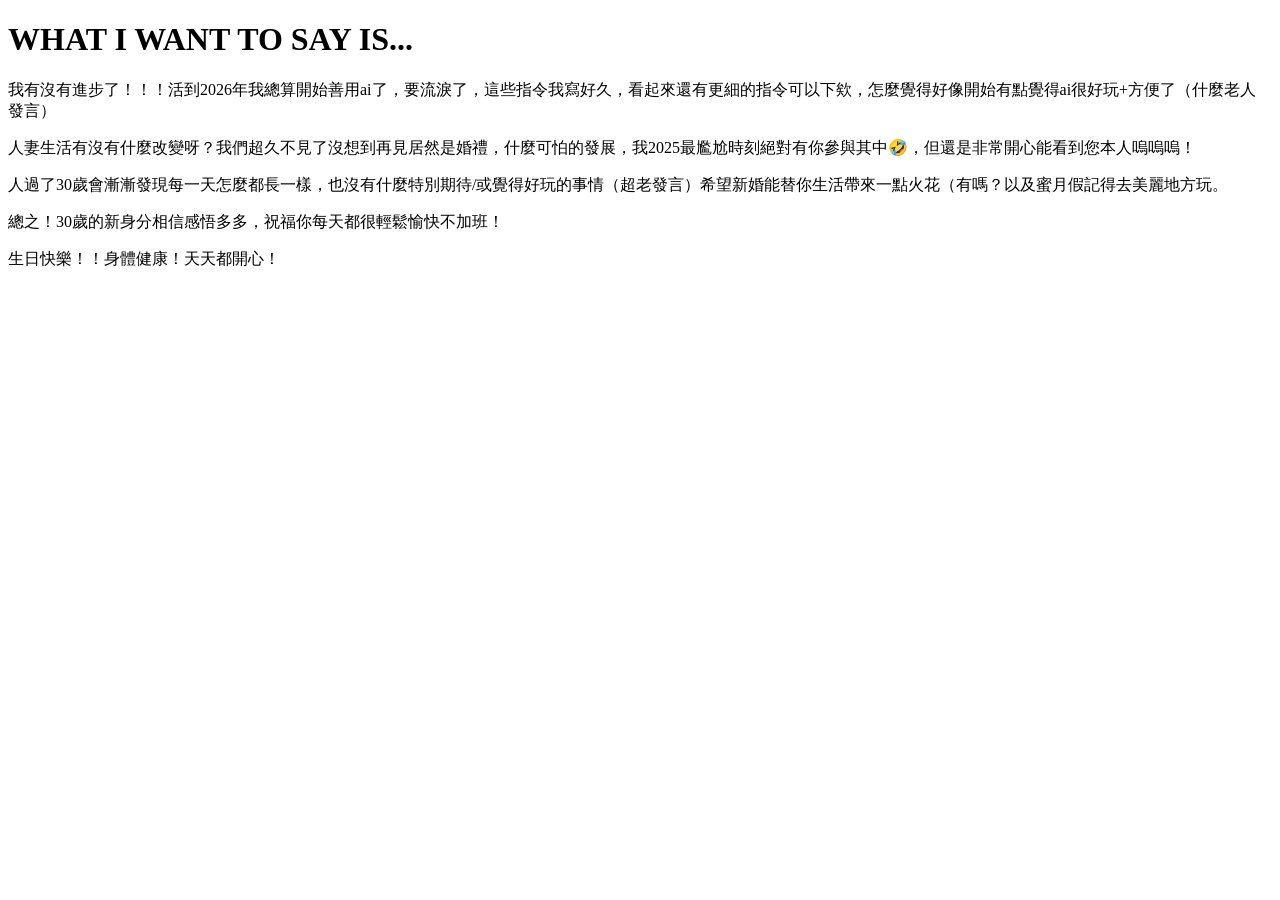
==== message.html @ 63c7aa55 "Create message.html" ====
<!DOCTYPE html>
<html lang="en">
<head>
<meta charset="UTF-8">
<meta name="viewport" content="width=device-width, initial-scale=1.0">

<title>Message</title>

<link rel="stylesheet" href="style.css">

<link href="https://fonts.googleapis.com/css2?family=DotGothic16&display=swap" rel="stylesheet">

</head>

<body class="message-page">

<div class="message-container">

<h1 class="message-title">
WHAT I WANT TO SAY IS...
</h1>

<div class="message-box">

<p>我有沒有進步了！！！活到2026年我總算開始善用ai了，要流淚了，這些指令我寫好久，看起來還有更細的指令可以下欸，怎麼覺得好像開始有點覺得ai很好玩+方便了（什麼老人發言）</p>

<p>人妻生活有沒有什麼改變呀？我們超久不見了沒想到再見居然是婚禮，什麼可怕的發展，我2025最尷尬時刻絕對有你參與其中🤣，但還是非常開心能看到您本人嗚嗚嗚！</p>

<p>人過了30歲會漸漸發現每一天怎麼都長一樣，也沒有什麼特別期待/或覺得好玩的事情（超老發言）希望新婚能替你生活帶來一點火花（有嗎？以及蜜月假記得去美麗地方玩。</p>

<p>總之！30歲的新身分相信感悟多多，祝福你每天都很輕鬆愉快不加班！</p>

<p>生日快樂！！身體健康！天天都開心！</p>

</div>

</div>

</body>
</html>
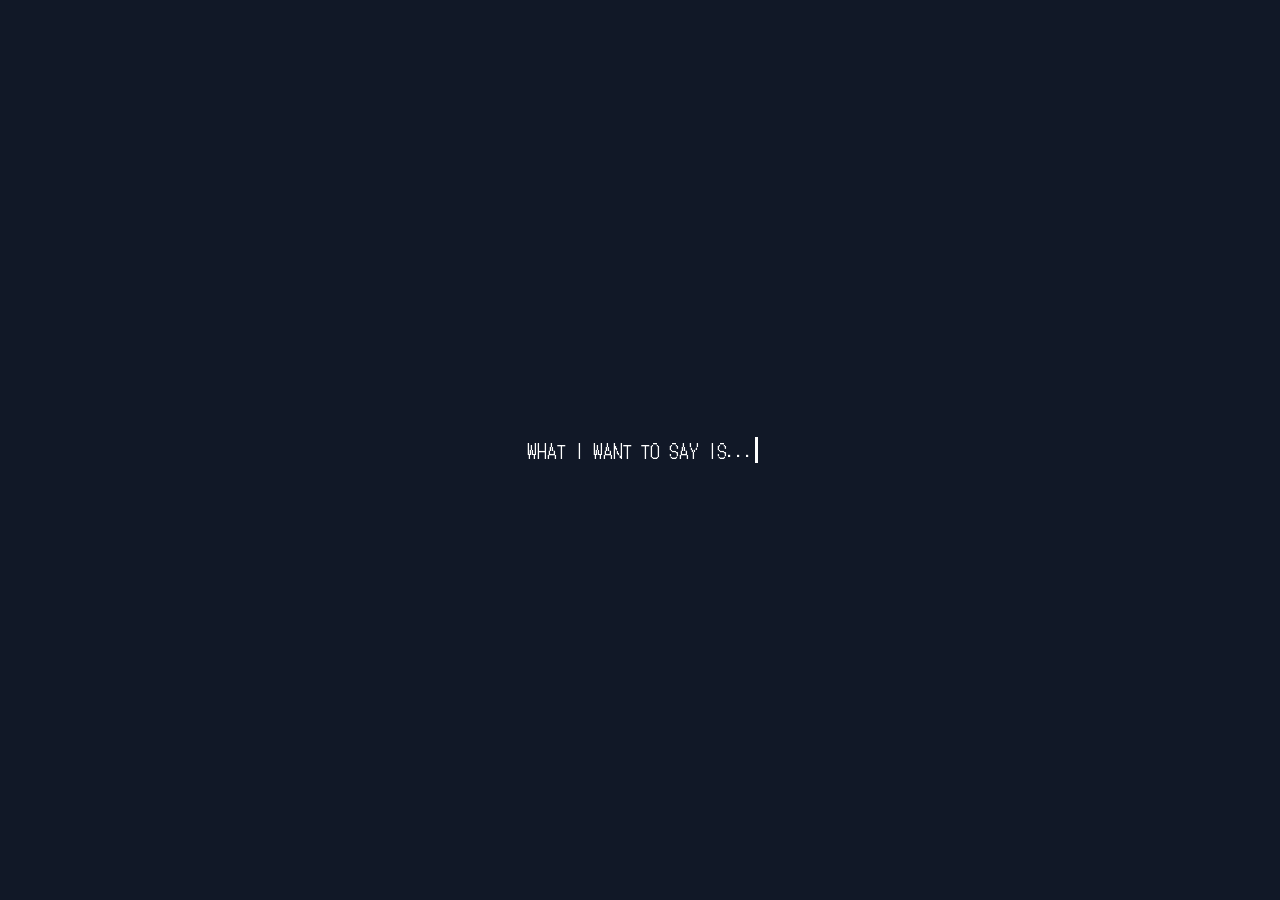
==== commit 231515fc: "Update message.html" ====
--- a/message.html
+++ b/message.html
@@ -4,37 +4,121 @@
 <meta charset="UTF-8">
 <meta name="viewport" content="width=device-width, initial-scale=1.0">
 
-<title>Message</title>
+<title>Cherry Message</title>
 
 <link rel="stylesheet" href="style.css">
+<link href="https://fonts.googleapis.com/css2?family=DotGothic16&display=swap" rel="stylesheet">
 
-<link href="https://fonts.googleapis.com/css2?family=DotGothic16&display=swap" rel="stylesheet">
+<style>
+.typewriter {
+  font-size: 18px;
+  white-space: nowrap;
+  overflow: hidden;
+  border-right: 3px solid white;
+  width: 0;
+  animation: typing 3s steps(30) forwards, blink 0.6s infinite;
+  margin: 40px auto;
+  text-align: center;
+}
+
+@keyframes typing {
+  from { width: 0 }
+  to { width: 100% }
+}
+
+@keyframes blink {
+  50% { border-color: transparent }
+}
+
+.center {
+  text-align: center;
+}
+
+button {
+  margin-top: 30px;
+  padding: 10px 20px;
+  font-family: inherit;
+  background: #ff77c8;
+  border: none;
+  color: white;
+  cursor: pointer;
+  display: none;
+}
+
+.message-box {
+  display: none;
+  max-width: 800px;
+  margin: 30px auto;
+  background: #1f2937;
+  border: 5px solid #ff77c8;
+  padding: 25px;
+  line-height: 2;
+  font-size: 18px;
+  border-radius: 20px;
+  color: white;
+}
+</style>
 
 </head>
 
 <body class="message-page">
 
-<div class="message-container">
+<div class="center">
 
-<h1 class="message-title">
+<div id="type" class="typewriter">
 WHAT I WANT TO SAY IS...
-</h1>
+</div>
 
-<div class="message-box">
-
-<p>我有沒有進步了！！！活到2026年我總算開始善用ai了，要流淚了，這些指令我寫好久，看起來還有更細的指令可以下欸，怎麼覺得好像開始有點覺得ai很好玩+方便了（什麼老人發言）</p>
-
-<p>人妻生活有沒有什麼改變呀？我們超久不見了沒想到再見居然是婚禮，什麼可怕的發展，我2025最尷尬時刻絕對有你參與其中🤣，但還是非常開心能看到您本人嗚嗚嗚！</p>
-
-<p>人過了30歲會漸漸發現每一天怎麼都長一樣，也沒有什麼特別期待/或覺得好玩的事情（超老發言）希望新婚能替你生活帶來一點火花（有嗎？以及蜜月假記得去美麗地方玩。</p>
-
-<p>總之！30歲的新身分相信感悟多多，祝福你每天都很輕鬆愉快不加班！</p>
-
-<p>生日快樂！！身體健康！天天都開心！</p>
+<button id="btn">
+CLICK TO CONTINUE
+</button>
 
 </div>
 
+<div id="msg" class="message-box">
+
+<p>
+我有沒有進步了！！！活到2026年我總算開始善用ai了，要流淚了，這些指令我寫好久，看起來還有更細的指令可以下欸，怎麼覺得好像開始有點覺得ai很好玩+方便了（什麼老人發言）
+</p>
+
+<p>
+人妻生活有沒有什麼改變呀？我們超久不見了沒想到再見居然是婚禮，什麼可怕的發展，我2025最尷尬時刻絕對有你參與其中🤣，但還是非常開心能看到您本人嗚嗚嗚！
+</p>
+
+<p>
+人過了30歲會漸漸發現每一天怎麼都長一樣，也沒有什麼特別期待/或覺得好玩的事情（超老發言）希望新婚能替你生活帶來一點火花
+</p>
+
+<p>
+總之！30歲的新身分相信感悟多多，生活在30+階段也會越來越常碰觸到一些現實面的東西，祝福你都能輕鬆面對！
+</p>
+
+<p>
+仔細想想我們這麼少見面這賀卡大賽還能持續這麼久真的很搞笑，但特別的緣份我會永遠珍惜下去ㄉ！
+</p>
+
+<p>
+總之！生日快樂！！身體健康！天天都開心！
+</p>
+
 </div>
+
+<script>
+const type = document.getElementById("type");
+const btn = document.getElementById("btn");
+const msg = document.getElementById("msg");
+
+// 等打字動畫結束後顯示按鈕
+setTimeout(() => {
+  btn.style.display = "inline-block";
+}, 3200);
+
+// 點按鈕顯示內容
+btn.addEventListener("click", () => {
+  msg.style.display = "block";
+  btn.style.display = "none";
+});
+</script>
 
 </body>
 </html>
--- a/style.css
+++ b/style.css
@@ -0,0 +1,167 @@
+body{
+margin:0;
+height:100vh;
+overflow:hidden;
+background:#111827;
+font-family:'Press Start 2P', cursive;
+display:flex;
+justify-content:center;
+align-items:center;
+color:white;
+}
+
+.container{
+display:flex;
+flex-direction:column;
+align-items:center;
+justify-content:center;
+width:100%;
+height:100%;
+}
+
+.title{
+text-align:center;
+margin-bottom:30px;
+}
+
+.title h1{
+font-size:28px;
+color:#ff77c8;
+animation:glow 1s infinite alternate;
+margin-bottom:20px;
+}
+
+.title h2{
+font-size:18px;
+color:white;
+}
+
+@keyframes glow{
+from{
+text-shadow:0 0 10px #ff77c8;
+}
+to{
+text-shadow:0 0 25px #7df9ff;
+}
+}
+
+.cake-section{
+position:relative;
+display:flex;
+flex-direction:column;
+align-items:center;
+justify-content:center;
+}
+
+.candle{
+font-size:60px;
+margin-bottom:-20px;
+cursor:pointer;
+animation:flicker 0.3s infinite alternate;
+z-index:10;
+}
+
+@keyframes flicker{
+from{
+transform:translateY(0px);
+}
+to{
+transform:translateY(-4px);
+}
+}
+
+.cake{
+font-size:180px;
+animation:float 2s infinite ease-in-out;
+}
+
+@keyframes float{
+0%{
+transform:translateY(0px);
+}
+50%{
+transform:translateY(-10px);
+}
+100%{
+transform:translateY(0px);
+}
+}
+
+.items{
+display:flex;
+gap:40px;
+margin-top:20px;
+}
+
+.item{
+font-size:55px;
+text-decoration:none;
+transition:0.3s;
+}
+
+.item:hover{
+transform:scale(1.2);
+}
+
+.typing{
+margin-top:40px;
+font-size:14px;
+border-right:3px solid white;
+white-space:nowrap;
+overflow:hidden;
+width:24ch;
+animation:
+typing 4s steps(24),
+blink .5s step-end infinite alternate;
+}
+
+@keyframes typing{
+from{
+width:0;
+}
+}
+
+@keyframes blink{
+50%{
+border-color:transparent;
+}
+}
+
+.wish{
+position:absolute;
+top:45%;
+font-size:32px;
+color:#7df9ff;
+display:none;
+animation:glow 1s infinite alternate;
+text-align:center;
+}
+
+.message-page{
+background:#111827;
+overflow:auto;
+font-family:'DotGothic16', sans-serif;
+color:white;
+}
+
+.message-container{
+padding:40px 20px;
+}
+
+.message-title{
+text-align:center;
+font-size:24px;
+margin-bottom:40px;
+animation:glow 1s infinite alternate;
+}
+
+.message-box{
+max-width:800px;
+margin:auto;
+background:#1f2937;
+border:5px solid #ff77c8;
+padding:25px;
+line-height:2;
+font-size:18px;
+border-radius:20px;
+}
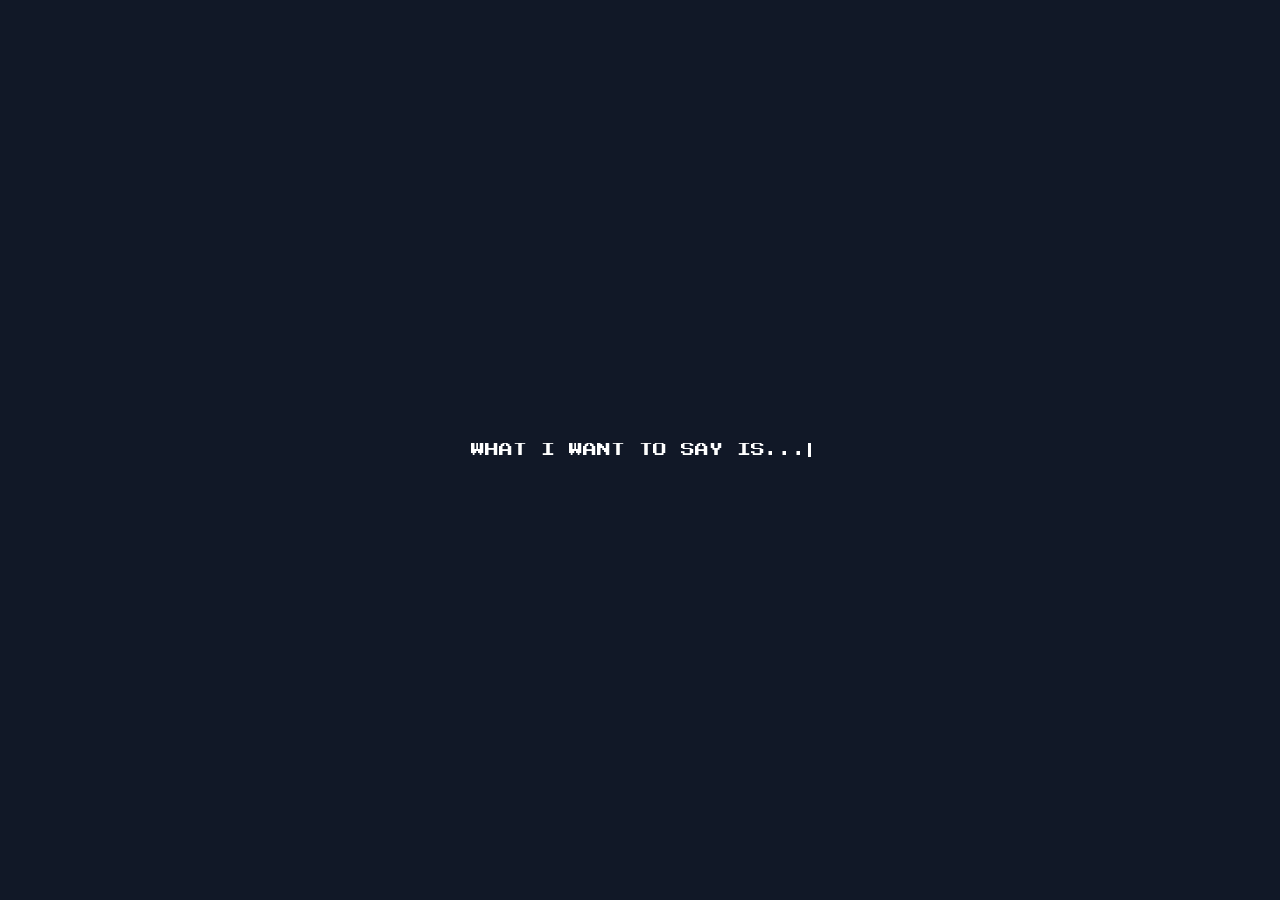
==== commit 77d11c8d: "Update message.html" ====
--- a/message.html
+++ b/message.html
@@ -7,116 +7,125 @@
 <title>Cherry Message</title>
 
 <link rel="stylesheet" href="style.css">
-<link href="https://fonts.googleapis.com/css2?family=DotGothic16&display=swap" rel="stylesheet">
+
+<link href="https://fonts.googleapis.com/css2?family=Press+Start+2P&family=DotGothic16&display=swap" rel="stylesheet">
 
 <style>
-.typewriter {
-  font-size: 18px;
-  white-space: nowrap;
-  overflow: hidden;
-  border-right: 3px solid white;
-  width: 0;
-  animation: typing 3s steps(30) forwards, blink 0.6s infinite;
-  margin: 40px auto;
-  text-align: center;
+/* ====== 基本畫面 ====== */
+body{
+  margin:0;
+  background:#111827;
+  font-family:'Press Start 2P', cursive;
+  color:white;
 }
 
-@keyframes typing {
-  from { width: 0 }
-  to { width: 100% }
+/* ====== 中央開場 ====== */
+.center{
+  height:100vh;
+  display:flex;
+  flex-direction:column;
+  justify-content:center;
+  align-items:center;
+  text-align:center;
 }
 
-@keyframes blink {
-  50% { border-color: transparent }
+/* ====== 打字效果 ====== */
+.typewriter{
+  font-size:14px;
+  white-space:nowrap;
+  overflow:hidden;
+  border-right:3px solid white;
+  width:0;
+  animation:typing 3s steps(25) forwards, blink 0.6s infinite;
 }
 
-.center {
-  text-align: center;
+@keyframes typing{
+  from{ width:0 }
+  to{ width:100% }
 }
 
-button {
-  margin-top: 30px;
-  padding: 10px 20px;
-  font-family: inherit;
-  background: #ff77c8;
-  border: none;
-  color: white;
-  cursor: pointer;
-  display: none;
+@keyframes blink{
+  50%{ border-color:transparent }
 }
 
-.message-box {
-  display: none;
-  max-width: 800px;
-  margin: 30px auto;
-  background: #1f2937;
-  border: 5px solid #ff77c8;
-  padding: 25px;
-  line-height: 2;
-  font-size: 18px;
-  border-radius: 20px;
-  color: white;
+/* ====== 按鈕 ====== */
+button{
+  margin-top:30px;
+  padding:10px 18px;
+  font-family:'Press Start 2P', cursive;
+  background:#ff77c8;
+  border:none;
+  color:white;
+  cursor:pointer;
+  display:none;
+}
+
+/* ====== 對話框 ====== */
+.message-box{
+  display:none;
+  max-width:850px;
+  margin:60px auto;
+  background:#1f2937;
+  border:5px solid #ff77c8;
+  padding:25px;
+  line-height:2;
+  font-size:14px;
+  border-radius:16px;
+}
+
+/* ====== 消失用 ====== */
+.hidden{
+  display:none !important;
 }
 </style>
 
 </head>
 
-<body class="message-page">
+<body>
 
-<div class="center">
+<!-- ===== 開場 ===== -->
+<div id="intro" class="center">
 
-<div id="type" class="typewriter">
-WHAT I WANT TO SAY IS...
-</div>
+  <div id="text" class="typewriter">
+    WHAT I WANT TO SAY IS...
+  </div>
 
-<button id="btn">
-CLICK TO CONTINUE
-</button>
+  <button id="btn">CLICK TO CONTINUE</button>
 
 </div>
 
+<!-- ===== 對話框 ===== -->
 <div id="msg" class="message-box">
 
-<p>
-我有沒有進步了！！！活到2026年我總算開始善用ai了，要流淚了，這些指令我寫好久，看起來還有更細的指令可以下欸，怎麼覺得好像開始有點覺得ai很好玩+方便了（什麼老人發言）
-</p>
+<p>我有沒有進步了！！！活到2026年我總算開始善用ai了，要流淚了，這些指令我寫好久，看起來還有更細的指令可以下欸，怎麼覺得好像開始有點覺得ai很好玩+方便了（什麼老人發言）</p>
 
-<p>
-人妻生活有沒有什麼改變呀？我們超久不見了沒想到再見居然是婚禮，什麼可怕的發展，我2025最尷尬時刻絕對有你參與其中🤣，但還是非常開心能看到您本人嗚嗚嗚！
-</p>
+<p>人妻生活有沒有什麼改變呀？我們超久不見了沒想到再見居然是婚禮，什麼可怕的發展，我2025最尷尬時刻絕對有你參與其中XD，但還是非常開心能看到您本人嗚嗚嗚！</p>
 
-<p>
-人過了30歲會漸漸發現每一天怎麼都長一樣，也沒有什麼特別期待/或覺得好玩的事情（超老發言）希望新婚能替你生活帶來一點火花
-</p>
+<p>人過了30歲會漸漸發現每一天怎麼都長一樣，也沒有什麼特別期待/或覺得好玩的事情（超老發言）希望新婚能替你生活帶來一點火花（有嗎？以及蜜月假記得去美麗地方玩，期待看美照（但30歲之後根本不怎麼更新ig了⋯XDDDD</p>
 
-<p>
-總之！30歲的新身分相信感悟多多，生活在30+階段也會越來越常碰觸到一些現實面的東西，祝福你都能輕鬆面對！
-</p>
+<p>總之！30歲的新身分相信感悟多多，生活在30+階段也會越來越常碰觸到一些現實面的東西，祝福你都能輕鬆面對，每天都活得很輕鬆愉快不加班！</p>
 
-<p>
-仔細想想我們這麼少見面這賀卡大賽還能持續這麼久真的很搞笑，但特別的緣份我會永遠珍惜下去ㄉ！
-</p>
+<p>仔細想想我們這麼少見面這賀卡大賽還能持續這麼久真的很搞笑，但特別的緣份我會永遠珍惜下去ㄉ！（每次要做你賀卡就覺得媽呀一年又過一半了）</p>
 
-<p>
-總之！生日快樂！！身體健康！天天都開心！
-</p>
+<p>總之！生日快樂！！身體健康！天天都開心！</p>
 
 </div>
 
 <script>
-const type = document.getElementById("type");
+const text = document.getElementById("text");
 const btn = document.getElementById("btn");
+const intro = document.getElementById("intro");
 const msg = document.getElementById("msg");
 
-// 等打字動畫結束後顯示按鈕
-setTimeout(() => {
-  btn.style.display = "inline-block";
-}, 3200);
+/* 打字結束後出現按鈕 */
+setTimeout(()=>{
+  btn.style.display="inline-block";
+},3200);
 
-// 點按鈕顯示內容
-btn.addEventListener("click", () => {
-  msg.style.display = "block";
-  btn.style.display = "none";
+/* 點擊後切換畫面 */
+btn.addEventListener("click",()=>{
+  intro.classList.add("hidden");  // 讓開場完全消失
+  msg.style.display="block";      // 顯示對話框
 });
 </script>
 
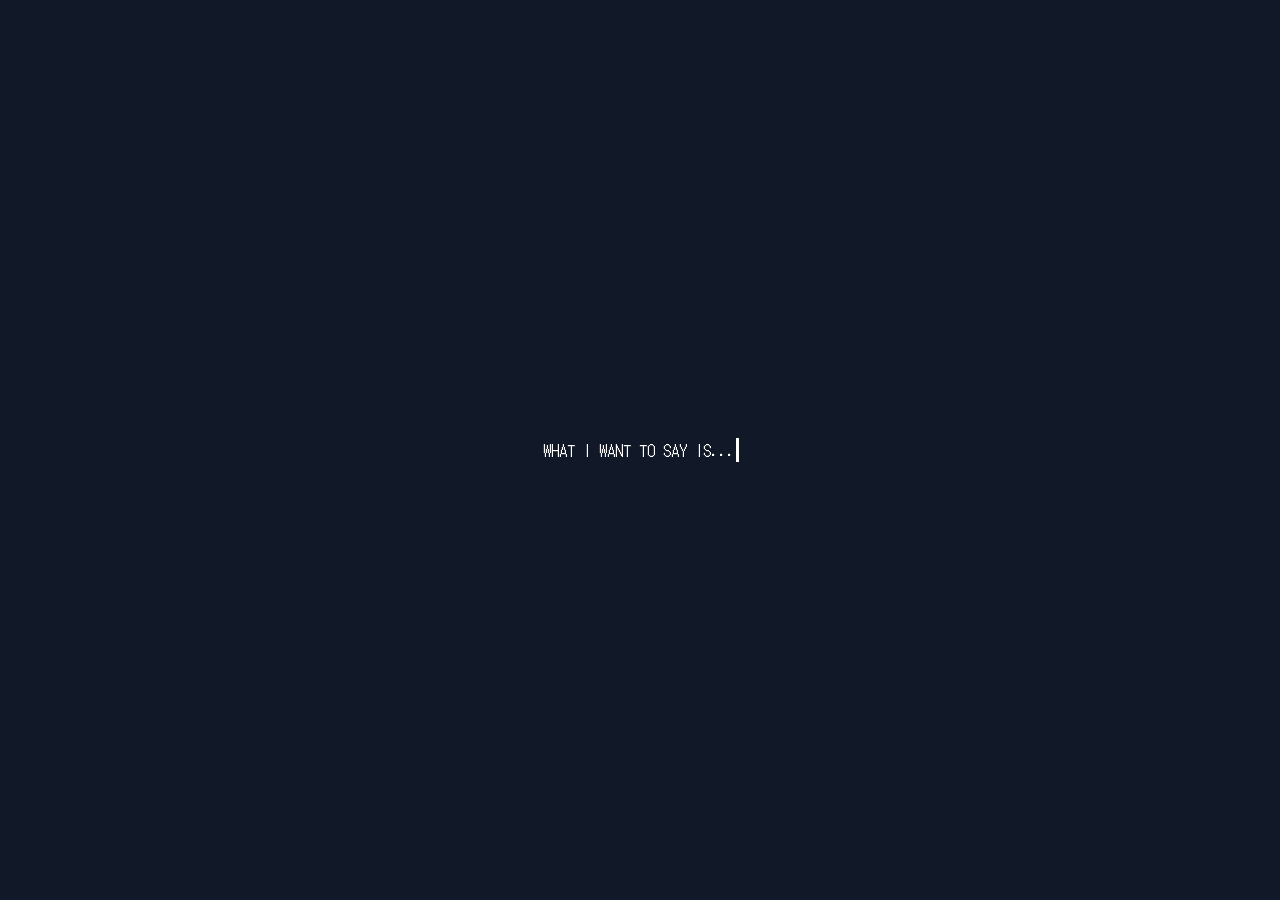
==== commit b79ca616: "Update message.html" ====
--- a/message.html
+++ b/message.html
@@ -8,18 +8,19 @@
 
 <link rel="stylesheet" href="style.css">
 
-<link href="https://fonts.googleapis.com/css2?family=Press+Start+2P&family=DotGothic16&display=swap" rel="stylesheet">
+<link href="https://fonts.googleapis.com/css2?family=DotGothic16&family=Press+Start+2P&display=swap" rel="stylesheet">
 
 <style>
-/* ====== 基本畫面 ====== */
+
+/* ===== 基礎字體修正（只修這個問題）===== */
 body{
   margin:0;
   background:#111827;
-  font-family:'Press Start 2P', cursive;
+  font-family:'DotGothic16','Press Start 2P',cursive;
   color:white;
 }
 
-/* ====== 中央開場 ====== */
+/* ===== 開場畫面 ===== */
 .center{
   height:100vh;
   display:flex;
@@ -29,9 +30,9 @@
   text-align:center;
 }
 
-/* ====== 打字效果 ====== */
+/* ===== 打字效果 ===== */
 .typewriter{
-  font-size:14px;
+  font-size:16px;
   white-space:nowrap;
   overflow:hidden;
   border-right:3px solid white;
@@ -48,11 +49,11 @@
   50%{ border-color:transparent }
 }
 
-/* ====== 按鈕 ====== */
+/* ===== 按鈕 ===== */
 button{
   margin-top:30px;
   padding:10px 18px;
-  font-family:'Press Start 2P', cursive;
+  font-family:'DotGothic16','Press Start 2P',cursive;
   background:#ff77c8;
   border:none;
   color:white;
@@ -60,7 +61,7 @@
   display:none;
 }
 
-/* ====== 對話框 ====== */
+/* ===== 對話框 ===== */
 .message-box{
   display:none;
   max-width:850px;
@@ -69,14 +70,14 @@
   border:5px solid #ff77c8;
   padding:25px;
   line-height:2;
-  font-size:14px;
+  font-size:16px;
   border-radius:16px;
 }
 
-/* ====== 消失用 ====== */
 .hidden{
   display:none !important;
 }
+
 </style>
 
 </head>
@@ -112,21 +113,23 @@
 </div>
 
 <script>
+
 const text = document.getElementById("text");
 const btn = document.getElementById("btn");
 const intro = document.getElementById("intro");
 const msg = document.getElementById("msg");
 
-/* 打字結束後出現按鈕 */
+/* 打字完顯示按鈕 */
 setTimeout(()=>{
   btn.style.display="inline-block";
 },3200);
 
 /* 點擊後切換畫面 */
 btn.addEventListener("click",()=>{
-  intro.classList.add("hidden");  // 讓開場完全消失
-  msg.style.display="block";      // 顯示對話框
+  intro.style.display="none";
+  msg.style.display="block";
 });
+
 </script>
 
 </body>
